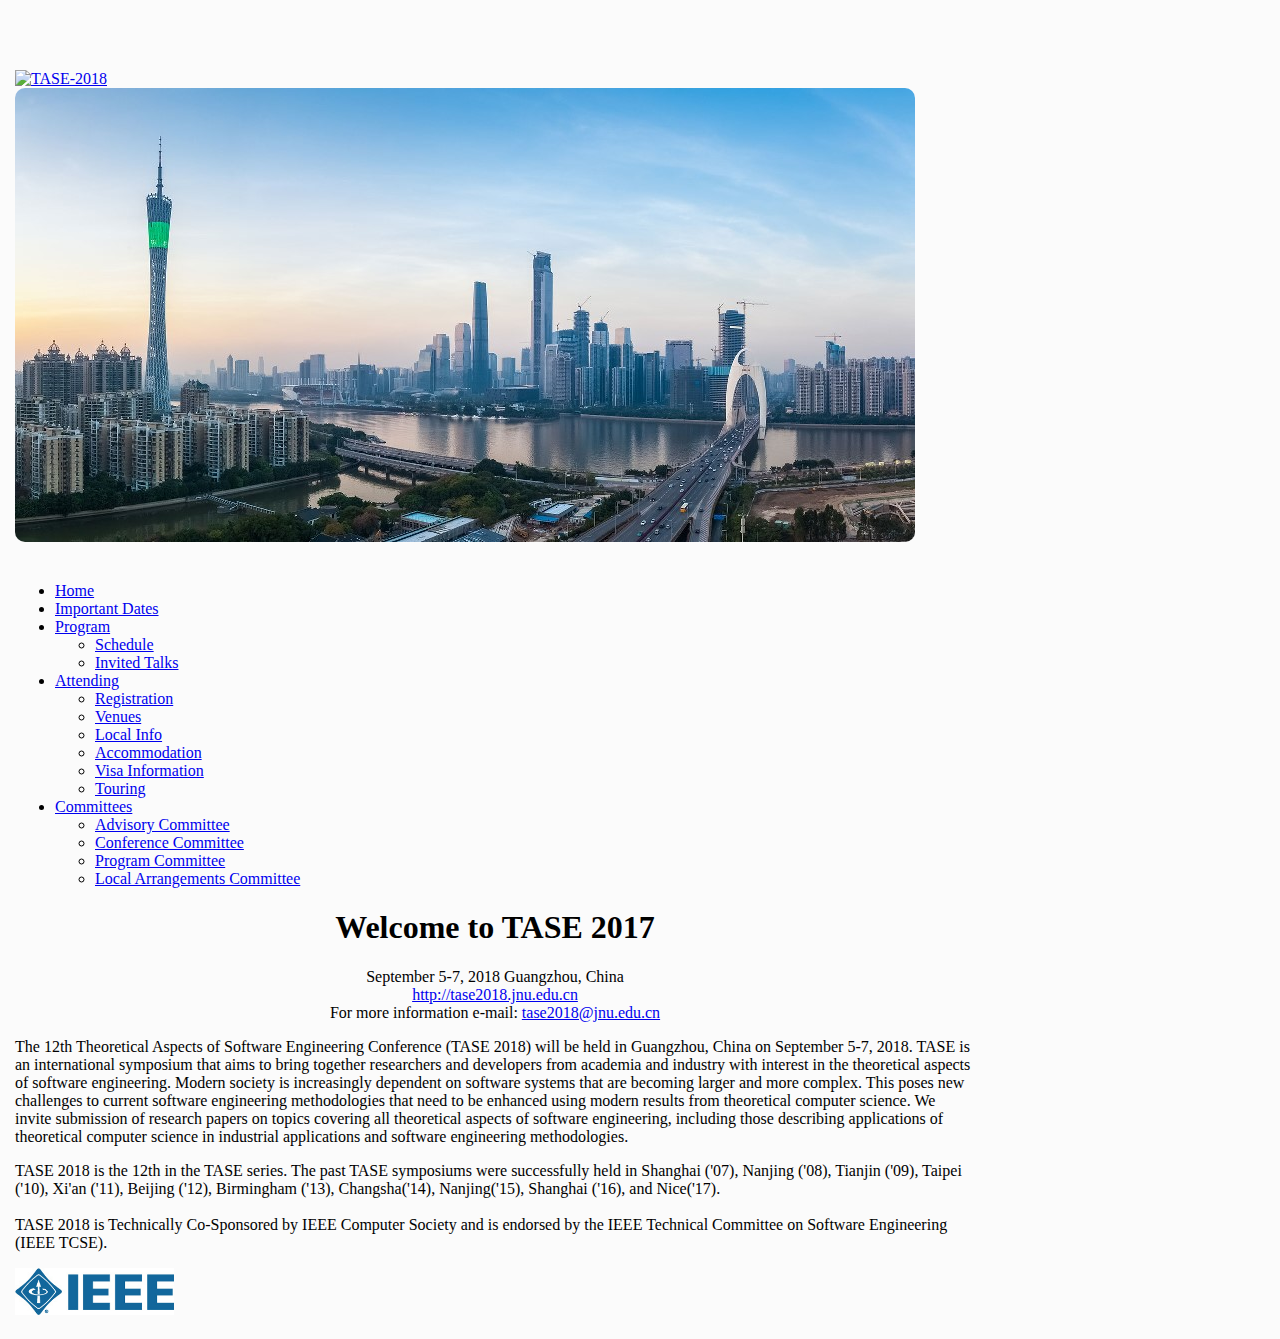
==== TASE网站/index.html @ 12325882 "TASE网站开发" ====
<!DOCTYPE html>
<!-- saved from url=(0041)http://www.ijcai-17.org/MainTrackCFP.html -->
<html lang="en"><head><meta http-equiv="Content-Type" content="text/html; charset=windows-1252">
<title>Welcome to TASE 2018!</title>
<meta http-equiv="cache-control" content="no-cache">
<meta name="viewport" content="width=device-width, initial-scale=1">
<!-- Bootstrap -->
<link href="http://ajax.aspnetcdn.com/ajax/bootstrap/2.3.2/css/bootstrap.min.css" rel="stylesheet" media="screen">
<link href="http://ajax.aspnetcdn.com/ajax/bootstrap/2.3.2/css/bootstrap-responsive.min.css" rel="stylesheet" media="screen">
<link href="./css/index.css" rel="stylesheet" media="screen">
</head>
<body style="">
<div style="width: 960px; padding: 0 15px; ">
<div class=" center-block" style="width:960px;">
    <div class="row header-row">
        <div class="span2 logo">
            <a href="index.html"><img src="./logo.png" alt="TASE-2018"></a>
        </div>
        <div class="span6 banner">
            <img src="./images/guangzhou.jpg" alt="Welcome to Guangzhou!">
        </div>
    </div>
    <div class="navbar">
        <div class="navbar-inner">
            <ul class="nav nav-pills">
                    <li><a href="index.html">Home</a></li>
                    <li><a href="important-dates.html">Important Dates</a></li>
                    <li class="dropdown">  
                        <a href="invited-talks.html" class="dropdown-toggle" data-toggle="dropdown">Program</a>  
                        <ul class="dropdown-menu">  
                            <li><a href="conference-program.html">Schedule</a></li>
                            <li><a href="invited-talks.html">Invited Talks</a></li>
                        </ul>  
                    </li> 
                    <li class="dropdown">  
                         <a href="guangzhou.html" class="dropdown-toggle" data-toggle="dropdown">Attending</a>  
                        <ul class="dropdown-menu"> 
                            <li><a href="registration.html">Registration</a></li>   
                            <li><a href="venue.html">Venues</a></li>
                            <li><a href="local-info.html">Local Info</a></li>
                            <li><a href="accommodation.html">Accommodation</a></li>
                            <li><a href="visa.html">Visa Information</a></li>  
                            <li><a href="guangzhou.html">Touring</a></li>      
                        </ul>   
                    </li>
                    <li class="dropdown">  
                        <a href="local-arrangements-committee.html" class="dropdown-toggle" data-toggle="dropdown">Committees</a>  
                        <ul class="dropdown-menu">  
                            <li><a href="advisory-committee.html">Advisory Committee</a></li>
							<li><a href="conference-committee.html">Conference Committee</a></li>  
                            <li><a href="program-committee.html">Program Committee</a></li>
                            <li><a href="local-arrangements-committee.html">Local Arrangements Committee</a></li>
                        </ul>  
                    </li>
                </ul>
        </div>
    </div>

    <div class="content">
		<article id="node-1" class="node node-page hentry clearfix" about="/node/1" typeof="foaf:Document" width="960">  
    
		<div class="entry-body clearfix">

        <span property="dc:title" content="Welcome to TASE 2017" class="rdf-meta element-hidden"></span><span property="sioc:num_replies" content="0" datatype="xsd:integer" class="rdf-meta element-hidden"></span>
        <div class="content">
        <div class="field field-name-body field-type-text-with-summary field-label-hidden">
		<div class="field-items">
		<div class="field-item even" property="content:encoded">
		<h1 align="center" class="csc-firstHeader">Welcome to TASE 2017</h1>

		<p align="center">September 5-7, 2018 Guangzhou, China<br><a href="http://tase2018.jnu.edu.cn/">http://tase2018.jnu.edu.cn</a>
		<br>For more information e-mail: <a href="mailto:tase2018@jnu.edu.cn">tase2018@jnu.edu.cn</a><br></p>

		<p>The 12th Theoretical Aspects of Software Engineering Conference (TASE 2018) will be held in Guangzhou, China on September 5-7, 2018.
		   TASE is an international symposium that aims to bring together researchers and developers from academia and industry with interest in the theoretical aspects of software engineering.
		   Modern society is increasingly dependent on software systems that are becoming larger and more complex.
		   This poses new challenges to current software engineering methodologies that need to be enhanced using modern results from theoretical computer science.
		   We invite submission of research papers on topics covering all theoretical aspects of software engineering, including those describing applications of theoretical computer science in industrial applications and software engineering methodologies.
 	    </p>

		<p>TASE 2018 is the 12th in the TASE series.
		   The past TASE symposiums were successfully held in Shanghai ('07), Nanjing ('08), Tianjin ('09), Taipei ('10), Xi'an ('11), Beijing ('12), Birmingham ('13), Changsha('14), Nanjing('15), Shanghai ('16), and Nice('17).
	       <br>
		   <br>
		   TASE 2018 is Technically Co-Sponsored by IEEE Computer Society and is endorsed by the IEEE Technical Committee on Software Engineering (IEEE TCSE).
		</p>

		<p class="rtecenter">
			<img alt="ieee_mb_blue_1.gif" src="./images/ieee_mb_blue_1.gif" style="width: 159px; height: 47px;">&nbsp;&nbsp;&nbsp; 
		</p>

            
		</div>
		</div>
		</div>
		</div>
		</div>
        </article>

	</div>
</div>
</div>
<script src="http://ajax.aspnetcdn.com/ajax/jQuery/jquery-3.2.1.min.js"></script>
<script src="http://ajax.aspnetcdn.com/ajax/bootstrap/2.3.2/bootstrap.min.js"></script>
<script src="./js/index.js"></script>

</body></html>
---- TASE网站/css/index.css ----
html {
    background: #FBFBFB;
}

body {
    margin: 20px 0;
	/*width: 480px;*/
    /*background: #FBFBFB;*/
}

.banner>img {
    border-radius: 10px;
    -webkit-border-radius: 10px;
    -moz-border-radius: 10px;
}

.header-row {
    padding: 20px 0px;
}

.footer-row {
    height: 30px;
}

.left-padding {
    padding-left: 30px;
}

.tab-content {
    border-left: 1px solid #DDD;
    border-right: 1px solid #DDD;
    border-bottom: 1px solid #DDD;
}

.top-border {
    border-top: 1px dashed grey;
    margin-top: 10px;
}

.info-header {
    background: #EEE;
    padding: 10px;
    border-radius: 10px 10px 0 0;
    -webkit-border-radius: 10px 10px 0 0;
    -moz-border-radius: 10px 10px 0 0;
    border-bottom: 2px solid #DDD;
    margin-top: 0;
}

.detail-info-header {
    background: #EEE;
    padding: 10px;
    border-bottom: 2px solid #DDD;
    margin-top: 0;
    border-radius: 10px 10px 0 0;
    -webkit-border-radius: 10px 10px 0 0;
    -moz-border-radius: 10px 10px 0 0;
}

.top-padding {
    padding-top: 10px;
}

.bottom-padding {
    padding-bottom: 10px;
}

.org-img {
    max-width: 160px;
    max-height: 100px;
}

.sponsor-img {
    max-width: 220px;
    max-height: 100px;
}

.index-sponsor-img {
    max-width: 150px;
    max-height: 80px;
}

ul.nav li.dropdown:hover > ul.dropdown-menu{
    display: block;    
}

.committee-title > ul > li {
    list-style-type: none;
}

.committee-title > ul > li > p {
    font-weight: bold;
    color: #08c;
    margin: 10px 0;
}

.no-bullet > li {
    list-style-type: none;
}

.loose-list > li {
    padding: 1px 0;
}

.dl-horizontal > dd  > ul > li {
    list-style-type: none;
}

.dl-horizontal > dt {
    width: 180px;
    text-align: left;
}

ul.name-list {
    margin-left: 0px;
}

.news > ul {
    margin-left: 0;
}
.news > ul > li {
    list-style-type: none;
}

.sparse-title-index {
    margin-bottom: 15px;
    margin-top: 50px;
}

.sparse-title {
    margin-bottom: 15px;
    margin-top: 30px;
}

.sparse-title-top {
    margin-bottom: 15px;
}

.sponsor-title {
    font-size: 1.4em;
    font-weight: bold;
    border-bottom: 2px solid grey;
    padding: 0 10px;
}

.warning-info {
    font-size: 1.5em;
    padding: 10px;
    color: #FF4444;
    border: 2px #FF8888 solid;
}

.warning-info>ul {
    margin: 0 0 0 25px;
}

.file-list>ul>li {
    height: 2em;
    font-size: 1.2em;
}

.logo {
    margin-top: 30px;
}

.important-dates>ul>li {
    font-size: 1em;
    margin: 1em 0;
}

.highlighted {
    background: yellow;
}

.faq-ol>li {
    font: blue;
}

.faq-dl>dt {
    padding: 10px 0;
    color: blue;
}

.right-align {
    text-align: right;
}

.italic {
    font-style: italic;
}

.bold {
    font-weight: bold;
}

.underlined {
    text-decoration: underline;
}

.invited-talk-img {
    width: 100%;
    margin-left: auto;
    margin-right: auto;
    margin-top: 5px;
    margin-bottom: 5px;
}

img.high-sponsor-img {
    max-height: 150px;
}

img.index-high-sponsor-img {
    max-height: 100px;
}

/* added according Toby */
.venues img {
    margin-left: auto;
    margin-right: auto;
    display: block;
    width: 70%;
    height: auto;
}
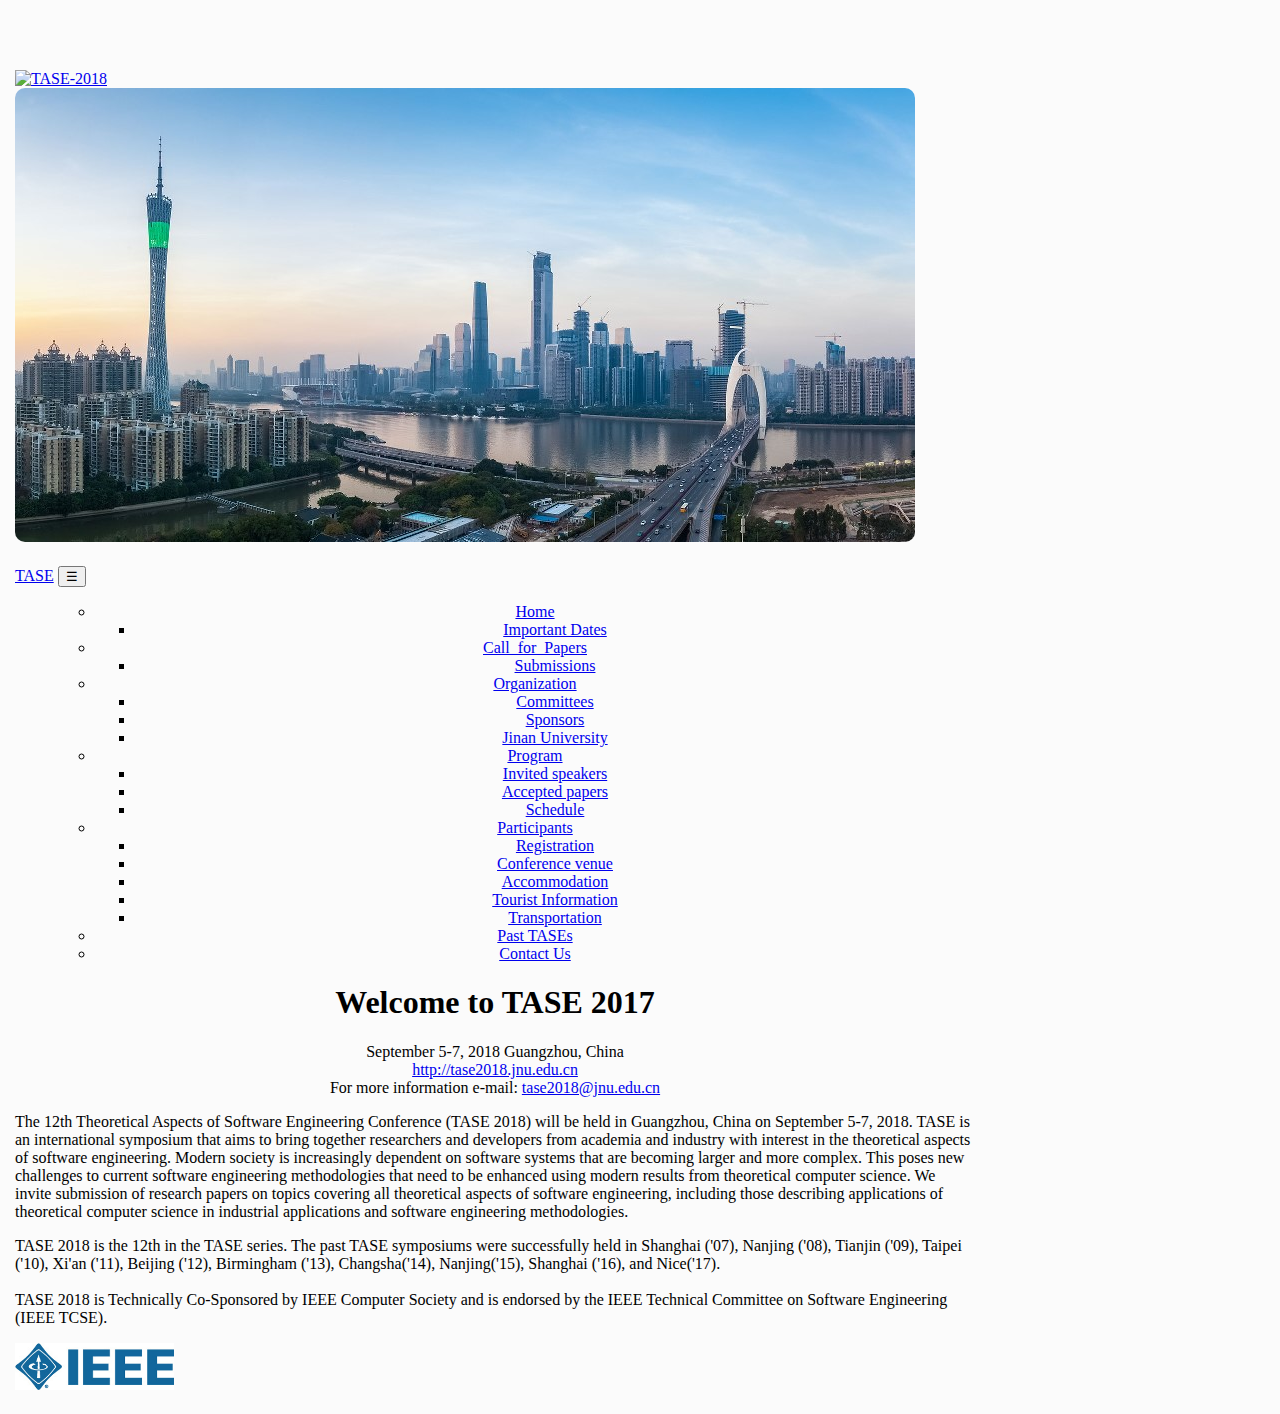
==== commit 557439fe: "TASE_WEB" ====
--- a/TASE网站/index.html
+++ b/TASE网站/index.html
@@ -22,37 +22,140 @@
     </div>
     <div class="navbar">
         <div class="navbar-inner">
-            <ul class="nav nav-pills">
-                    <li><a href="index.html">Home</a></li>
-                    <li><a href="important-dates.html">Important Dates</a></li>
-                    <li class="dropdown">  
-                        <a href="invited-talks.html" class="dropdown-toggle" data-toggle="dropdown">Program</a>  
+
+
+
+
+
+             <div class="cd-hero">     
+
+        <!-- Navigation -->        
+            <div class="cd-slider-nav">
+                <nav class="navbar">
+                    <div class="tm-navbar-bg">
+
+                        <a class="navbar-brand text-uppercase" href="#"><i class="fa fa-send-o tm-brand-icon"></i>TASE</a>
+                        <button class="navbar-toggler hidden-lg-up" type="button" data-toggle="collapse" data-target="#tmNavbar">
+                            &#9776;
+                        </button>
+                        <div class="collapse navbar-toggleable-md text-xs-center text-uppercase tm-navbar" id="tmNavbar">
+
+
+
+
+
+      <ul class="nav navbar-nav">
+        <!--data-no表示跳转到哪个页面-->
+        <div class="navbar">
+            <ul class="nav nav-pills" >
+                    
+
+
+
+
+
+
+                    <li class="dropdown" align="center">  
+                         <a class="nav-link" href="#0" data-no="1" class="dropdown-toggle" data-toggle="dropdown">Home</a>   
+                          <ul class="dropdown-menu">  
+                            <li><a href="importantDates.html">Important Dates</a></li>
+                           
+                        </ul>  
+                    </li> 
+
+
+ <li class="dropdown" align="center">
+                         <a class="nav-link" href="#0" data-no="2" class="dropdown-toggle" data-toggle="dropdown">Call_for_Papers</a>   
+                          <ul class="dropdown-menu">  
+                            <li><a href="importantDates.html">Submissions</a></li>
+                           
+                        </ul>  
+                    </li> 
+                    
+
+
+
+
+<li class="dropdown" align="center">  
+                        <a class="nav-link" href="#0" data-no="3" class="dropdown-toggle" data-toggle="dropdown">Organization</a>  
                         <ul class="dropdown-menu">  
-                            <li><a href="conference-program.html">Schedule</a></li>
-                            <li><a href="invited-talks.html">Invited Talks</a></li>
+                            <li><a href="advisory-committee.html">Committees</a></li>
+                            <li><a href="conference-committee.html">Sponsors</a></li>  
+                            <li><a href="program-committee.html">Jinan University</a></li>
+                        </ul>  
+                    </li>
+
+
+
+
+
+                  <li class="dropdown" align="center">  
+                         <a class="nav-link" href="#0" data-no="3" class="dropdown-toggle" data-toggle="dropdown">Program</a>  
+                        <ul class="dropdown-menu">  
+                            <li><a href="conference-program.html">Invited speakers</a></li>
+                            <li><a href="invited-talks.html"> Accepted papers</a></li>
+                             <li><a href="invited-talks.html"> Schedule</a></li>
                         </ul>  
                     </li> 
-                    <li class="dropdown">  
-                         <a href="guangzhou.html" class="dropdown-toggle" data-toggle="dropdown">Attending</a>  
+
+
+
+
+               <li class="dropdown" align="center">  
+                        
+                           <a class="nav-link" href="#0" data-no="4" class="dropdown-toggle" data-toggle="dropdown">Participants</a>  
+
                         <ul class="dropdown-menu"> 
                             <li><a href="registration.html">Registration</a></li>   
-                            <li><a href="venue.html">Venues</a></li>
-                            <li><a href="local-info.html">Local Info</a></li>
-                            <li><a href="accommodation.html">Accommodation</a></li>
-                            <li><a href="visa.html">Visa Information</a></li>  
-                            <li><a href="guangzhou.html">Touring</a></li>      
+                            <li><a href="venue.html">Conference venue</a></li>
+                            <li><a href="local-info.html">Accommodation</a></li>
+                            <li><a href="accommodation.html">Tourist Information</a></li>
+                            <li><a href="visa.html">Transportation</a></li>    
                         </ul>   
                     </li>
-                    <li class="dropdown">  
-                        <a href="local-arrangements-committee.html" class="dropdown-toggle" data-toggle="dropdown">Committees</a>  
-                        <ul class="dropdown-menu">  
-                            <li><a href="advisory-committee.html">Advisory Committee</a></li>
-							<li><a href="conference-committee.html">Conference Committee</a></li>  
-                            <li><a href="program-committee.html">Program Committee</a></li>
-                            <li><a href="local-arrangements-committee.html">Local Arrangements Committee</a></li>
-                        </ul>  
-                    </li>
+
+
+
+
+                    <li class="dropdown" align="center">  
+                           <a class="nav-link" href="#0" data-no="5" class="dropdown-toggle" data-toggle="dropdown">Past TASEs</a>  
+                       
+                    </li>
+
+
+                    <li class="dropdown" align="center">  
+                           <a class="nav-link" href="#0" data-no="5" class="dropdown-toggle" data-toggle="dropdown">Contact Us</a>  
+                       
+                    </li>
+
+
+
                 </ul>
+        </div>
+
+
+
+
+
+
+
+
+
+
+
+
+
+
+
+
+
+
+
+
+
+
+
+
         </div>
     </div>
 
